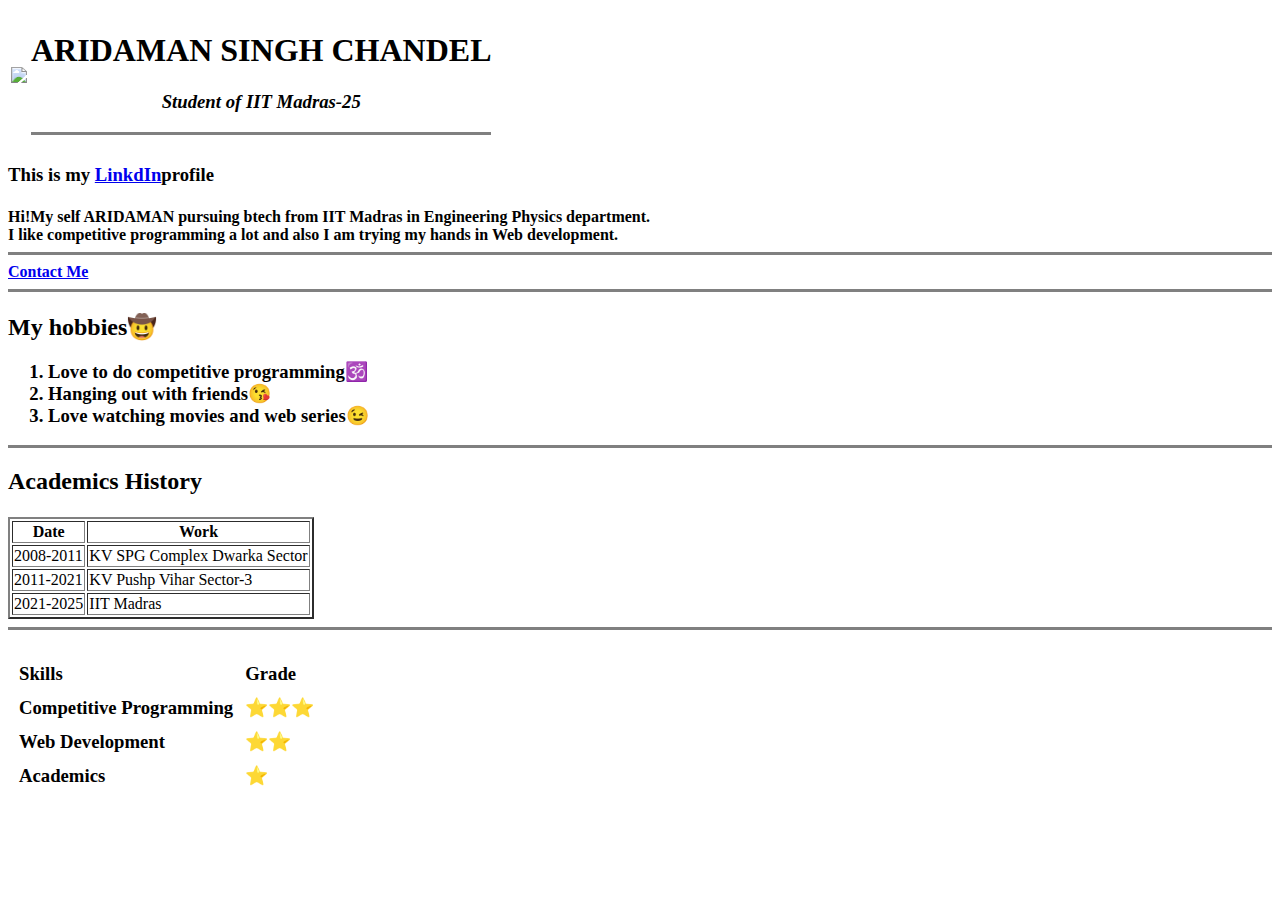
==== index.html @ 3970ff90 "Add files via upload" ====
<!DOCTYPE html>
<html lang="en" dir="ltr">

<link rel="stylesheet" href="css/styles.css">


<body style="/*background-color:white; inline css for a specific part to apply */">
<head>
  <meta charset="utf-8">
  <title>ARIDAMAN's Personal site</title>

</head>
<table>
<tr>
<th>
  <img src="https://media.licdn.com/dms/image/C4D03AQEWTiBfPN0fTQ/profile-displayphoto-shrink_800_800/0/1649040921362?e=2147483647&v=beta&t=qIbEsesFj-SwVGLp0tLRKmhi8Xx2AkeQSxE6A0WCr0Q" />

</th>
<th>
  <h1><strong>ARIDAMAN SINGH CHANDEL</strong></h1>
  <h3><em>Student of <strong>IIT Madras-25</strong></em></h3>
  <hr size="3" noshade >

</th>
</tr>
</table>


<h3>This is my <a href="https://www.linkedin.com/in/aridaman-singh-chandel-766a77141/?originalSubdomain=in">LinkdIn</a>profile</h3>
<h4>Hi!My self ARIDAMAN pursuing btech from
  IIT Madras in Engineering Physics department.<br>
  I like competitive programming a lot and also I am
  trying my hands in Web development.
<hr size ="3" noshade>

<a href="Contact_Me.html">Contact Me</a>

<hr size ="3" noshade>

</h4>
<p>
  <h2>My hobbies🤠</h2>
  <h3>
  <ol >
    <li>
      Love to do competitive programming🕉️
    </li>
    <li>
      Hanging out with friends😘
    </li>
    <li>
      Love watching movies and web series😉

    </li>
  </ol>
  </h3>
</p>

<hr size ="3" noshade />

<h2>Academics History</h2>
<table border="2">
    <h2>
  <thead>
    <tr>
    <th>Date</th>
      <th>Work</th>

    </tr>
  </thead></h2>
<h4>
  <tbody>
    <tr>
      <td>2008-2011</td>
      <td>KV SPG Complex Dwarka Sector</td>

    </tr>
    <tr>
      <td>2011-2021</td>
      <td>KV Pushp Vihar Sector-3</td>
    </tr>
    <tr>
      <td>2021-2025</td>
      <td>IIT Madras</td>
    </tr>
  </tbody>
  </h4>
</table>

<hr size ="3" noshade>
<h3><table cellspacing ="10">

<h3><tr>

  <td>Skills</td>
  <td>Grade</td>


</tr>
</h3>
  <h3>
  <tr>
    <td>Competitive Programming</td>

  <td>
    ⭐⭐⭐
  </td>
  </tr></h3>
  <h3>
  <tr>
    <td>Web Development</td>

  <td>
    ⭐⭐
  </td>
  </tr></h3>
  <h3>
  <tr>
    <td>Academics</td>

  <td>
    ⭐
  </td>
  </tr></h3>

</table>
</h3>





</body>

</html>
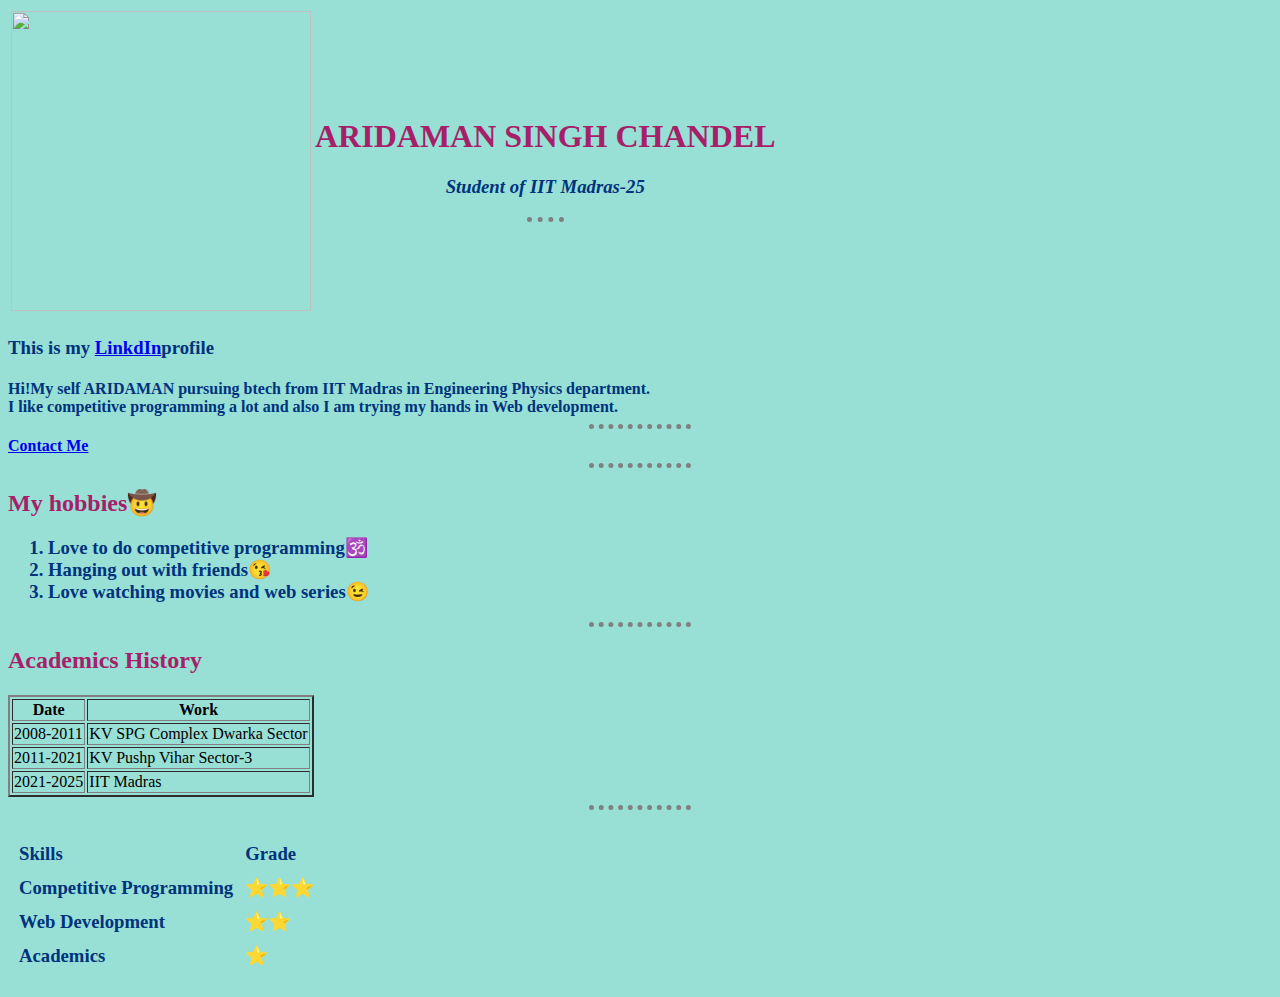
==== commit a801e4a6: "Update index.html" ====
--- a/index.html
+++ b/index.html
@@ -1,7 +1,7 @@
 <!DOCTYPE html>
 <html lang="en" dir="ltr">
 
-<link rel="stylesheet" href="css/styles.css">
+<link rel="stylesheet" href="./styles.css">
 
 
 <body style="/*background-color:white; inline css for a specific part to apply */">
--- a/styles.css
+++ b/styles.css
@@ -0,0 +1,32 @@
+body{
+  background-color: #98DFD6;
+}
+hr{
+background-color:#98DFD6;
+
+border-style: dotted none none;
+height: 0;
+
+border-width:5px;
+width: 8%;
+}
+h1{
+  color:#A61F69;
+}
+
+h3{
+  color:#00337C;
+}
+
+h2{
+  color:#A61F69
+}
+
+h4{
+  color:#00337C;
+}
+img{
+  height: 300px;
+  width: 300px;
+}
+/*comment in css*/
